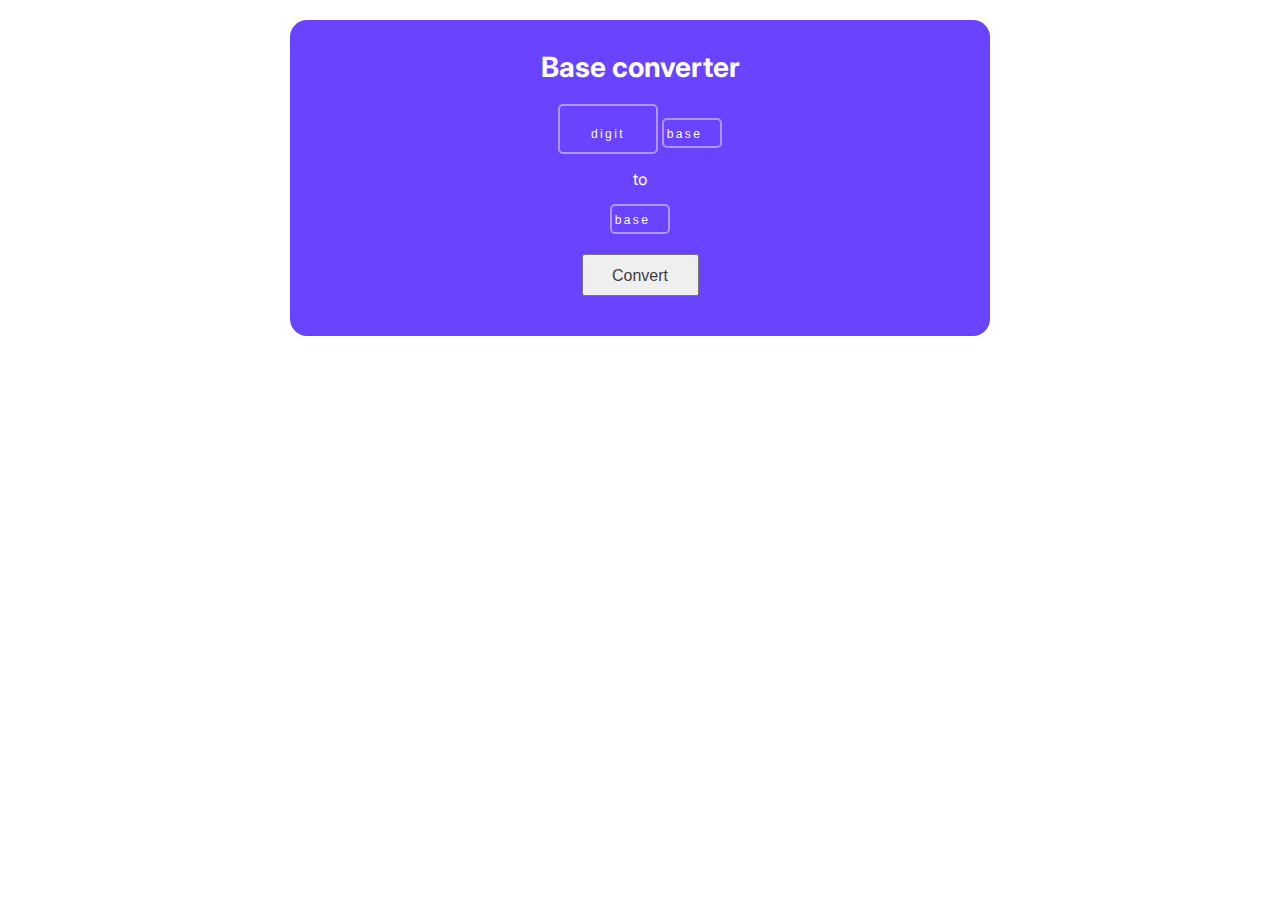
==== static/base.html @ b149d7f2 "webserver created" ====
<!DOCTYPE html>
<html lang="en">
<head>
    <meta charset="UTF-8">
    <meta http-equiv="X-UA-Compatible" content="IE=edge">
    <meta name="viewport" content="width=device-width, initial-scale=1.0">
    <link rel="preconnect" href="https://fonts.googleapis.com">
    <link rel="preconnect" href="https://fonts.gstatic.com" crossorigin>
    <link href="https://fonts.googleapis.com/css2?family=Inter:wght@400;600&family=Karla:wght@400;600&display=swap" rel="stylesheet">
    <link rel="stylesheet" href="style.css">
    <title>base converter app</title>
</head>
<body>
    <main class="base-app">
            <h2 class="app-title">Base converter</h2>
            <form action="/base" method="post">
              <section class="convert-section"></section>
                <div class="separator">
                  <input name="digit" id="digit" name="digit" value="" placeholder="digit"/>              
                  <input name="base" id="base" type="number" placeholder="base" />
               </div>
                <p class="convert-para">to</p>
                <input name="convarsion-base" id="base" type="number" placeholder="base" class="convert-base" />
              <button class="convert-btn">Convert</button>
            </section>
           </form>
    </main>
   <script src="index.js"></script> 
</body>
</html>
---- static/style.css ----
*,
*::before,
*::after {
    padding: 0;
    margin: 0;
    box-sizing: border-box;
}
body {
    font-family: 'Inter', sans-serif;
    padding: 20px;
}
.base-app {
    min-width: 250px;
    max-width: 700px;
    margin: 0 auto;
   
    background-color: #6943FF;
    height: 60%;
    text-align: center;
    color: white;
    padding: 20px;
    border-radius: 17px;
}

.app-title {
  padding: 10px;
  font-size: 28px;
  text-align: center;
  font-weight: bold;
  margin-bottom: 10px;
}

/* .convert-section {
  display: flex;
  flex-direction: column;
  align-items: center;
  justify-content: space-between;
} */



#digit, #base {
    width: 100px;
    height: 50px;
    font-size: 25px;
    text-align: center;
    border: 2px solid #B295FF;
    border-radius: 5px;
    background-color: #6943FF;
    color: white;
    margin-bottom: 15px;
    margin: 0;
}


#base {
  width: 60px;
  height: 30px;
  font-size: 14px;
  font-weight: bold;
  text-align: center;
  
}

input::placeholder{
  color: white;
  font-size: 12px;
  letter-spacing: 0.2em;
  font-weight: normal;
}



.convert-para, .convert-base, .separator {
  margin-bottom: 15px;
}


.convert-btn {
    display: block;
    margin: 20px auto;
    color: #3D3D3D;
    width: 117px;
    height: 42px;
    font-size: calc(16px + 0.0023vw);
}

/*88888888888 Index section 888888888888*/

.altgophers-home{
  display: flex;
  flex-direction: column;
  align-items: center;
  justify-content: center;
}
.home-title{
  padding:20px;
  margin-bottom: 20px;
}

.tools {
  padding: 20px;
}
.base-converter {
  background-color: #6943FF;
  border: 2px solid #6943FF;
 
  border-radius: 7px;
  width: 253px;
  height: 250px;
}

.base-converter:hover {
  cursor: pointer;
  
}
.base-img {
  width: 250px;
  object-fit: cover;
}
.subtitle{
  font-size: 15px;
  width: 250px;
  color :white;
  padding:7px
}
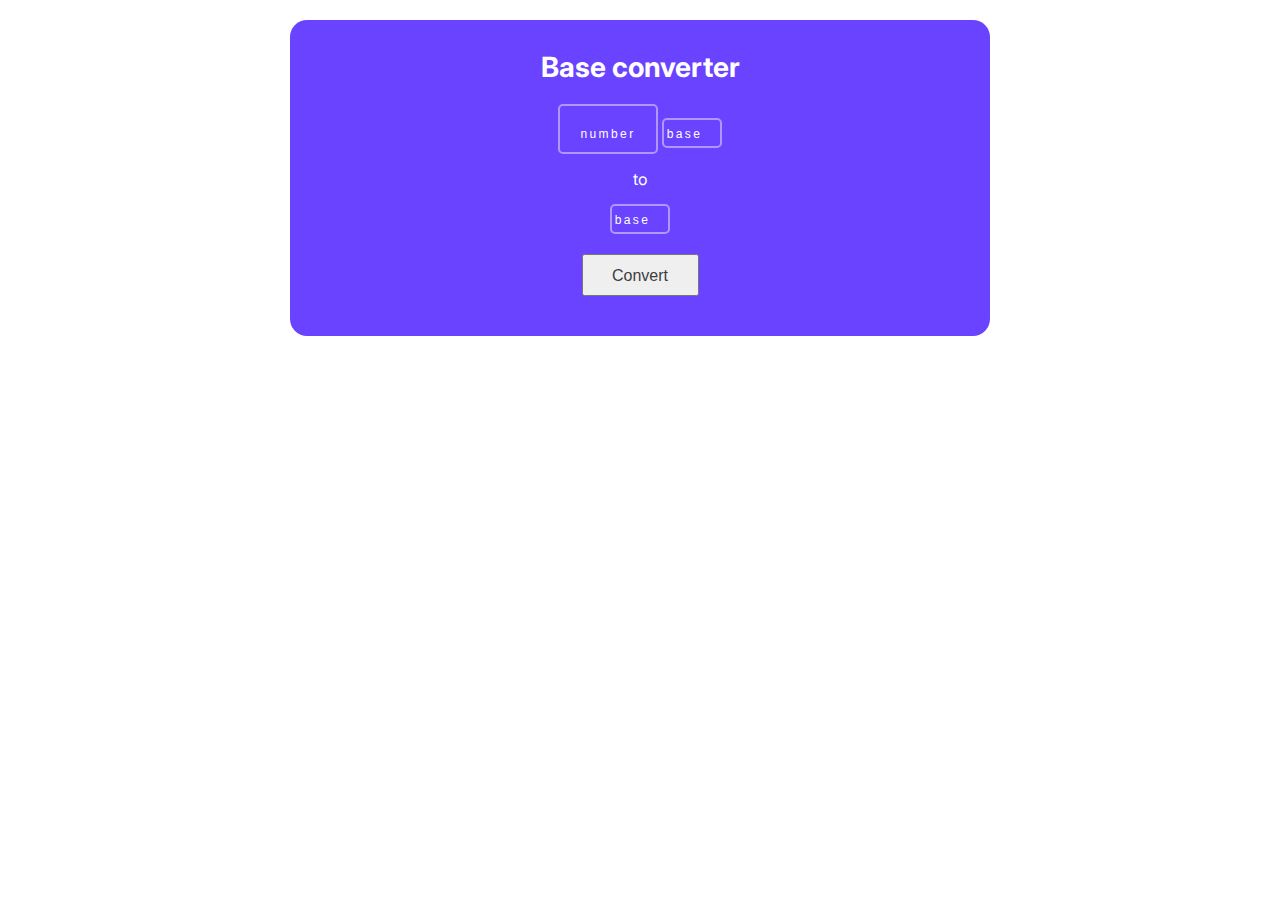
==== commit 3822c52d: "Merge pull request #13 from ukane-philemon/cleanCodeBase" ====
--- a/static/base.html
+++ b/static/base.html
@@ -8,23 +8,22 @@
     <link rel="preconnect" href="https://fonts.gstatic.com" crossorigin>
     <link href="https://fonts.googleapis.com/css2?family=Inter:wght@400;600&family=Karla:wght@400;600&display=swap" rel="stylesheet">
     <link rel="stylesheet" href="style.css">
-    <title>base converter app</title>
+    <title>Base Converter App</title>
 </head>
 <body>
     <main class="base-app">
             <h2 class="app-title">Base converter</h2>
-            <form action="/base" method="post">
+            <form action="/convert-to-base" method="post">
               <section class="convert-section"></section>
                 <div class="separator">
-                  <input name="digit" id="digit" name="digit" value="" placeholder="digit"/>              
+                  <input id="digit" name="digit" placeholder="number"/>              
                   <input name="base" id="base" type="number" placeholder="base" />
                </div>
                 <p class="convert-para">to</p>
-                <input name="convarsion-base" id="base" type="number" placeholder="base" class="convert-base" />
+                <input name="conversion-base" id="base" type="number" placeholder="base" class="convert-base" />
               <button class="convert-btn">Convert</button>
             </section>
            </form>
     </main>
-   <script src="index.js"></script> 
 </body>
-</html>+</html>
--- a/static/style.css
+++ b/static/style.css
@@ -30,12 +30,7 @@
   margin-bottom: 10px;
 }
 
-/* .convert-section {
-  display: flex;
-  flex-direction: column;
-  align-items: center;
-  justify-content: space-between;
-} */
+
 
 
 
@@ -96,6 +91,7 @@
 .home-title{
   padding:20px;
   margin-bottom: 20px;
+  text-align: center;
 }
 
 .tools {
@@ -119,8 +115,11 @@
   object-fit: cover;
 }
 .subtitle{
-  font-size: 15px;
-  width: 250px;
   color :white;
-  padding:7px
-}+  text-align: center;
+  padding: 15px;
+}
+
+.subtitle:hover, .subtitle:active {
+  text-decoration: none;
+}
